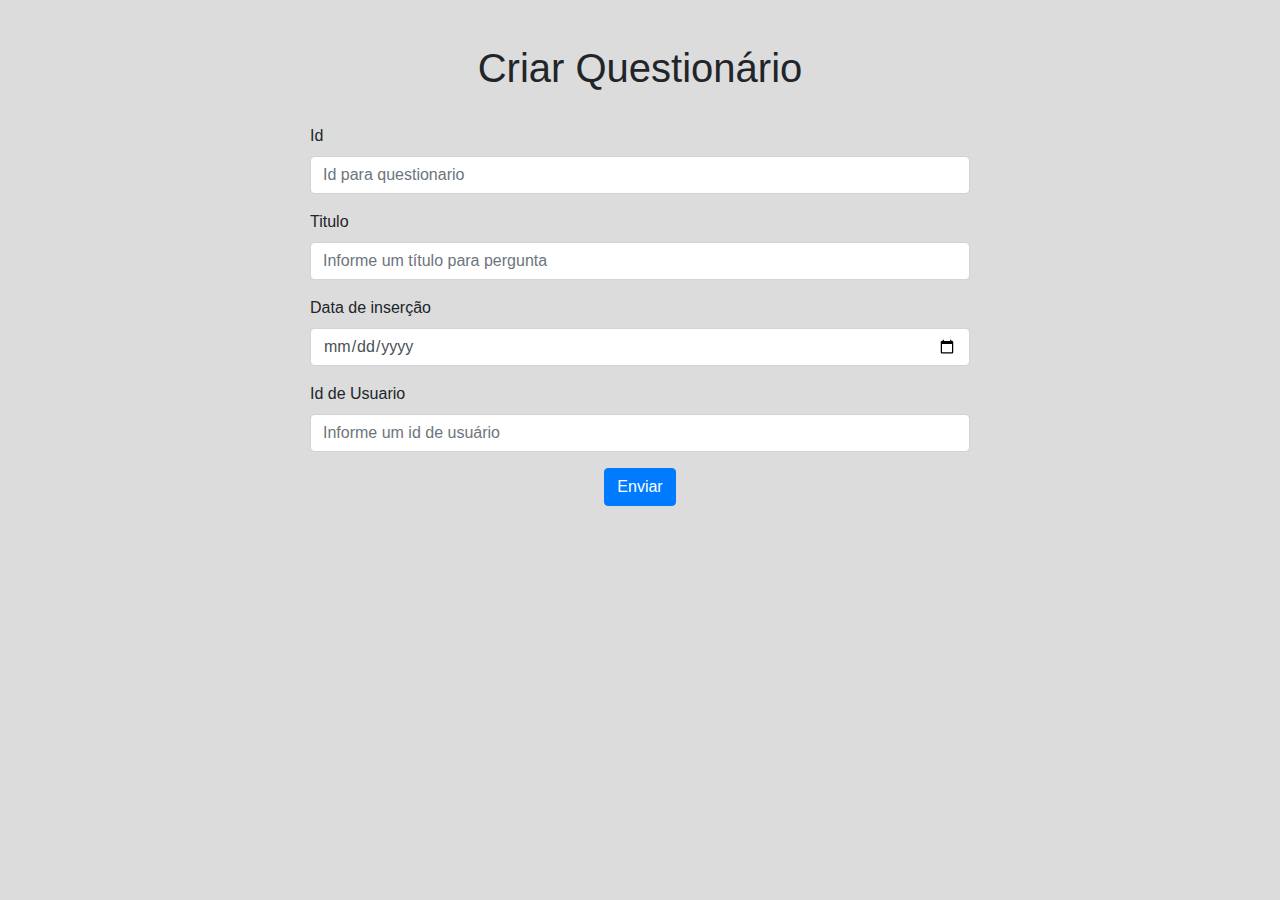
==== portal/criarQuestionario/index.html @ 0e258477 "cadastro de quuestionario via form" ====
<!DOCTYPE html>
<html lang="en">

<head>
    <meta charset="UTF-8">
    <meta http-equiv="X-UA-Compatible" content="IE=edge">
    <meta name="viewport" content="width=device-width, initial-scale=1.0">
    <link rel="stylesheet" href="https://stackpath.bootstrapcdn.com/bootstrap/4.3.1/css/bootstrap.min.css"
        integrity="sha384-ggOyR0iXCbMQv3Xipma34MD+dH/1fQ784/j6cY/iJTQUOhcWr7x9JvoRxT2MZw1T" crossorigin="anonymous">
    <link rel=stylesheet href="style.css">
    <title>Document</title>
</head>

<body class="text-center">
    <div id=questionarioArea class="text-left">
        <form class=form id=formQuestionario name=formQuestionario>
            <br>
            <h1 class="col-md-12 text-center">Criar Questionário</h1>
            <br>
            <div class="form-group">
                <label for="Id">Id</label>
                <input name=Id type="text" class="form-control" id="Id" 
                    placeholder="Id para questionario">
            </div>
            <div class="form-group">
                <label for="Titulo">Titulo</label>
                <input name=Titulo type="text" class="form-control" id="Titulo"
                    placeholder="Informe um título para pergunta">
            </div>
            <div class="form-group">
                <label for="Data">Data de inserção</label>
                <input name=DataInserção type="date" class="form-control" id="DataInserção" 
                placeholder="DataInserção">
            </div>
            <div class="form-group">
                <label for="UsuarioId">Id de Usuario</label>
                <input name=UsuarioId type="text" class="form-control" id="UsuarioId" 
                placeholder="Informe um id de usuário">
            </div>

            <div class="col-md-12 text-center">
                <button id=submitQuestionario type="submit" class="btn btn-primary" value="submit">Enviar</button>
            </div>
        </form>
    </div>
</body>
<script src="script.js"></script>

</html>
---- portal/criarQuestionario/style.css ----
body 
{
    background-color: gainsboro;
    text-align: center;
}
#questionarioArea{
    max-width: 700px; 
    margin-left: auto;
    margin-right: auto;
    padding: 20px;
}
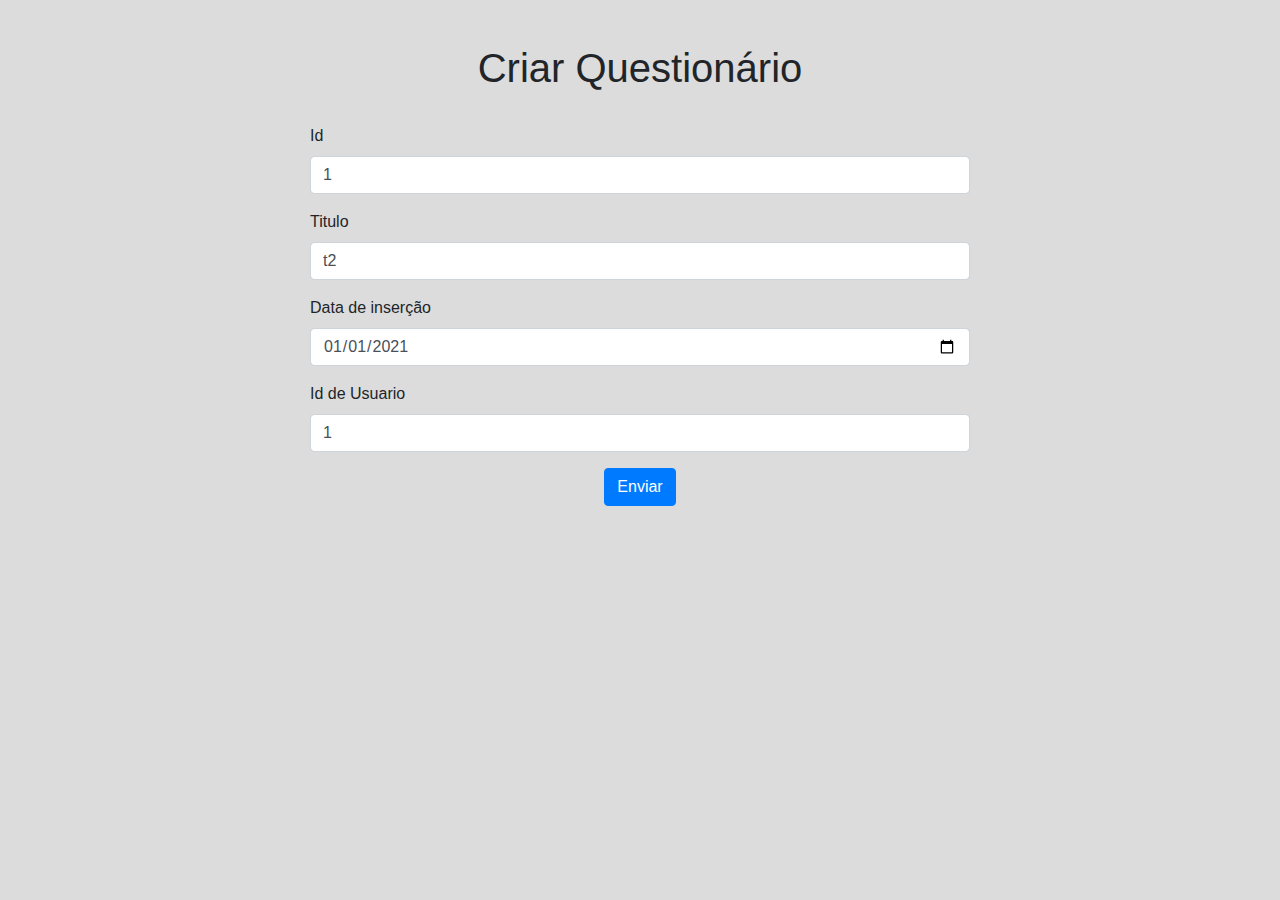
==== commit ec8b0b7c: "post questionario / cors resolvido" ====
--- a/portal/criarQuestionario/index.html
+++ b/portal/criarQuestionario/index.html
@@ -19,22 +19,22 @@
             <br>
             <div class="form-group">
                 <label for="Id">Id</label>
-                <input name=Id type="text" class="form-control" id="Id" 
+                <input value=1 name=Id type="number" class="form-control" id="Id" 
                     placeholder="Id para questionario">
             </div>
             <div class="form-group">
                 <label for="Titulo">Titulo</label>
                 <input name=Titulo type="text" class="form-control" id="Titulo"
-                    placeholder="Informe um título para pergunta">
+                    placeholder="Informe um título para pergunta" value='t2'>
             </div>
             <div class="form-group">
                 <label for="Data">Data de inserção</label>
-                <input name=DataInserção type="date" class="form-control" id="DataInserção" 
+                <input value='2021-01-01' name=DataInserção type="date" class="form-control" id="DataInserção" 
                 placeholder="DataInserção">
             </div>
             <div class="form-group">
                 <label for="UsuarioId">Id de Usuario</label>
-                <input name=UsuarioId type="text" class="form-control" id="UsuarioId" 
+                <input value=1 name=UsuarioId type="number" class="form-control" id="UsuarioId" 
                 placeholder="Informe um id de usuário">
             </div>
 
